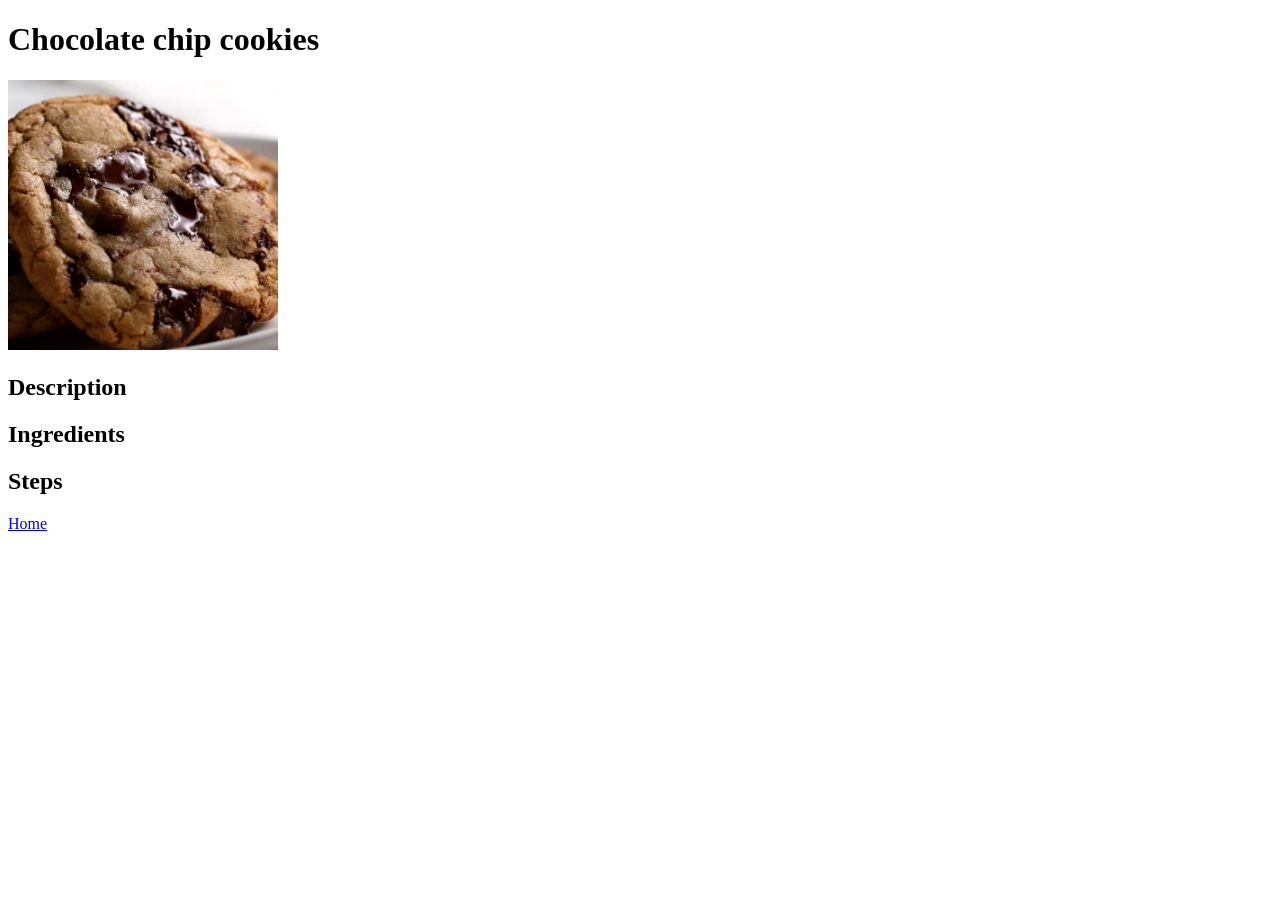
==== recipes/chocolate-chip-cookies.html @ a6dd232a "Set up chocolate chip cookie page layout and link" ====
<!DOCTYPE html>
<html lang="en">
<head>
    <meta charset="UTF-8">
    <title>Chocolate chip cookies</title>
</head>
<body>
    <h1>Chocolate chip cookies</h1>
    <img src="../images/chocolate-chip-cookies.webp" alt="close up of delicuous looking chocolate chip cookies" width="270">
    <h2>Description</h2>
    <p></p>
    <h2>Ingredients</h2>
    <ul>

    </ul>
    <h2>Steps</h2>
    <ol>

    </ol>
    <p><a href="../index.html">Home</a></p>
</body>
</html>
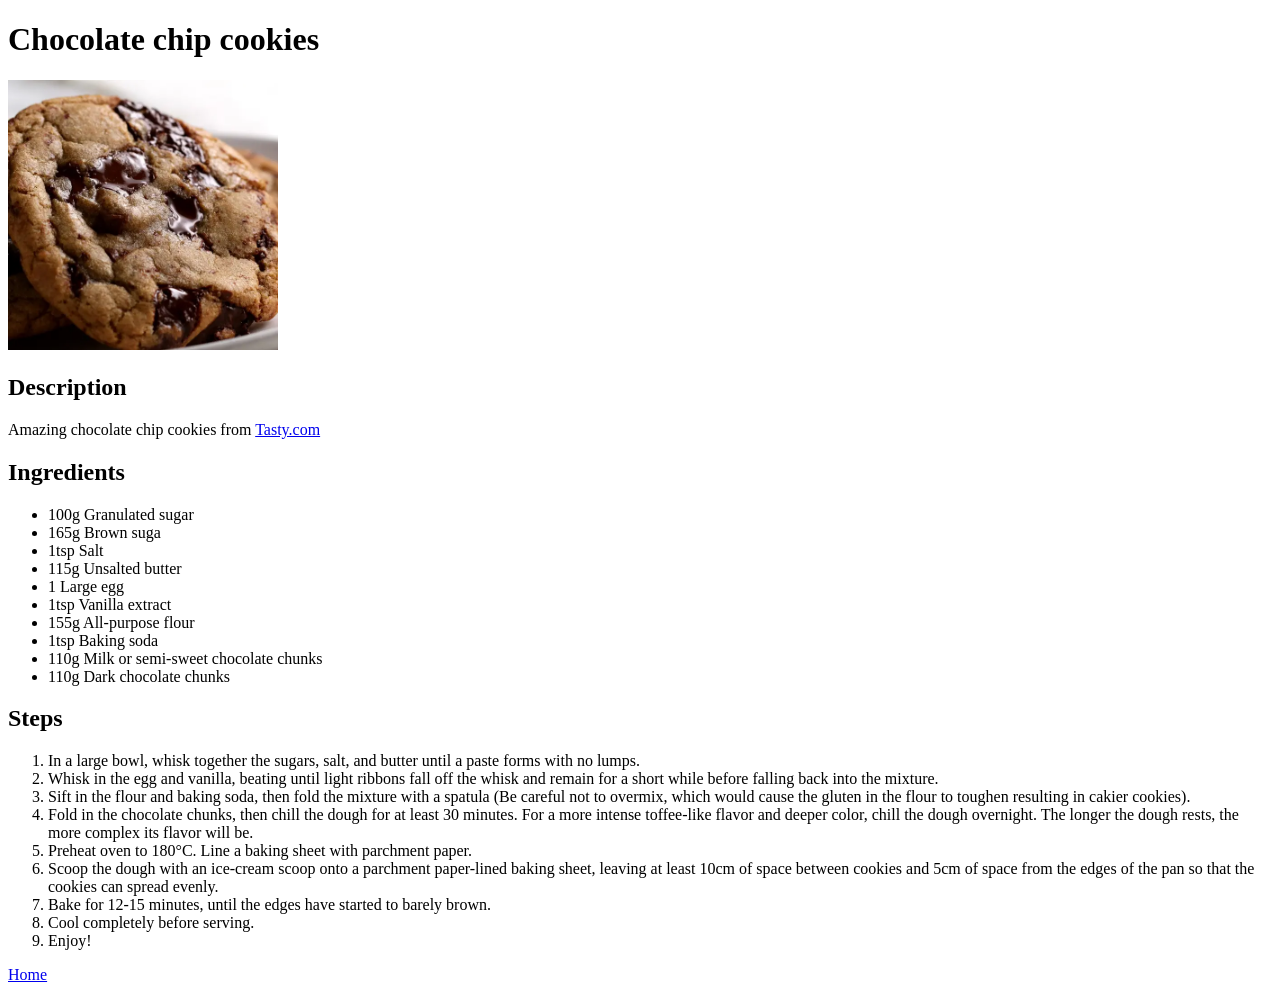
==== commit 4c947c59: "Add chocolate chip cookie recipe" ====
--- a/recipes/chocolate-chip-cookies.html
+++ b/recipes/chocolate-chip-cookies.html
@@ -8,14 +8,31 @@
     <h1>Chocolate chip cookies</h1>
     <img src="../images/chocolate-chip-cookies.webp" alt="close up of delicuous looking chocolate chip cookies" width="270">
     <h2>Description</h2>
-    <p></p>
+    <p>Amazing chocolate chip cookies from <a href="https://tasty.co/recipe/the-best-chewy-chocolate-chip-cookies" target="_blank" rel="noreferrer">Tasty.com</a></p>
     <h2>Ingredients</h2>
     <ul>
-
+        <li>100g Granulated sugar</li>
+        <li>165g Brown suga</li>
+        <li>1tsp Salt</li>
+        <li>115g Unsalted butter</li>
+        <li>1 Large egg</li>
+        <li>1tsp Vanilla extract</li>
+        <li>155g All-purpose flour</li>
+        <li>1tsp Baking soda</li>
+        <li>110g Milk or semi-sweet chocolate chunks</li>
+        <li>110g Dark chocolate chunks</li>
     </ul>
     <h2>Steps</h2>
     <ol>
-
+        <li>In a large bowl, whisk together the sugars, salt, and butter until a paste forms with no lumps.</li>
+        <li>Whisk in the egg and vanilla, beating until light ribbons fall off the whisk and remain for a short while before falling back into the mixture.</li>
+        <li>Sift in the flour and baking soda, then fold the mixture with a spatula (Be careful not to overmix, which would cause the gluten in the flour to toughen resulting in cakier cookies).</li>
+        <li>Fold in the chocolate chunks, then chill the dough for at least 30 minutes. For a more intense toffee-like flavor and deeper color, chill the dough overnight. The longer the dough rests, the more complex its flavor will be.</li>
+        <li>Preheat oven to 180°C. Line a baking sheet with parchment paper.</li>
+        <li>Scoop the dough with an ice-cream scoop onto a parchment paper-lined baking sheet, leaving at least 10cm of space between cookies and 5cm of space from the edges of the pan so that the cookies can spread evenly.</li>
+        <li>Bake for 12-15 minutes, until the edges have started to barely brown.</li>
+        <li>Cool completely before serving.</li>
+        <li>Enjoy!</li>
     </ol>
     <p><a href="../index.html">Home</a></p>
 </body>
